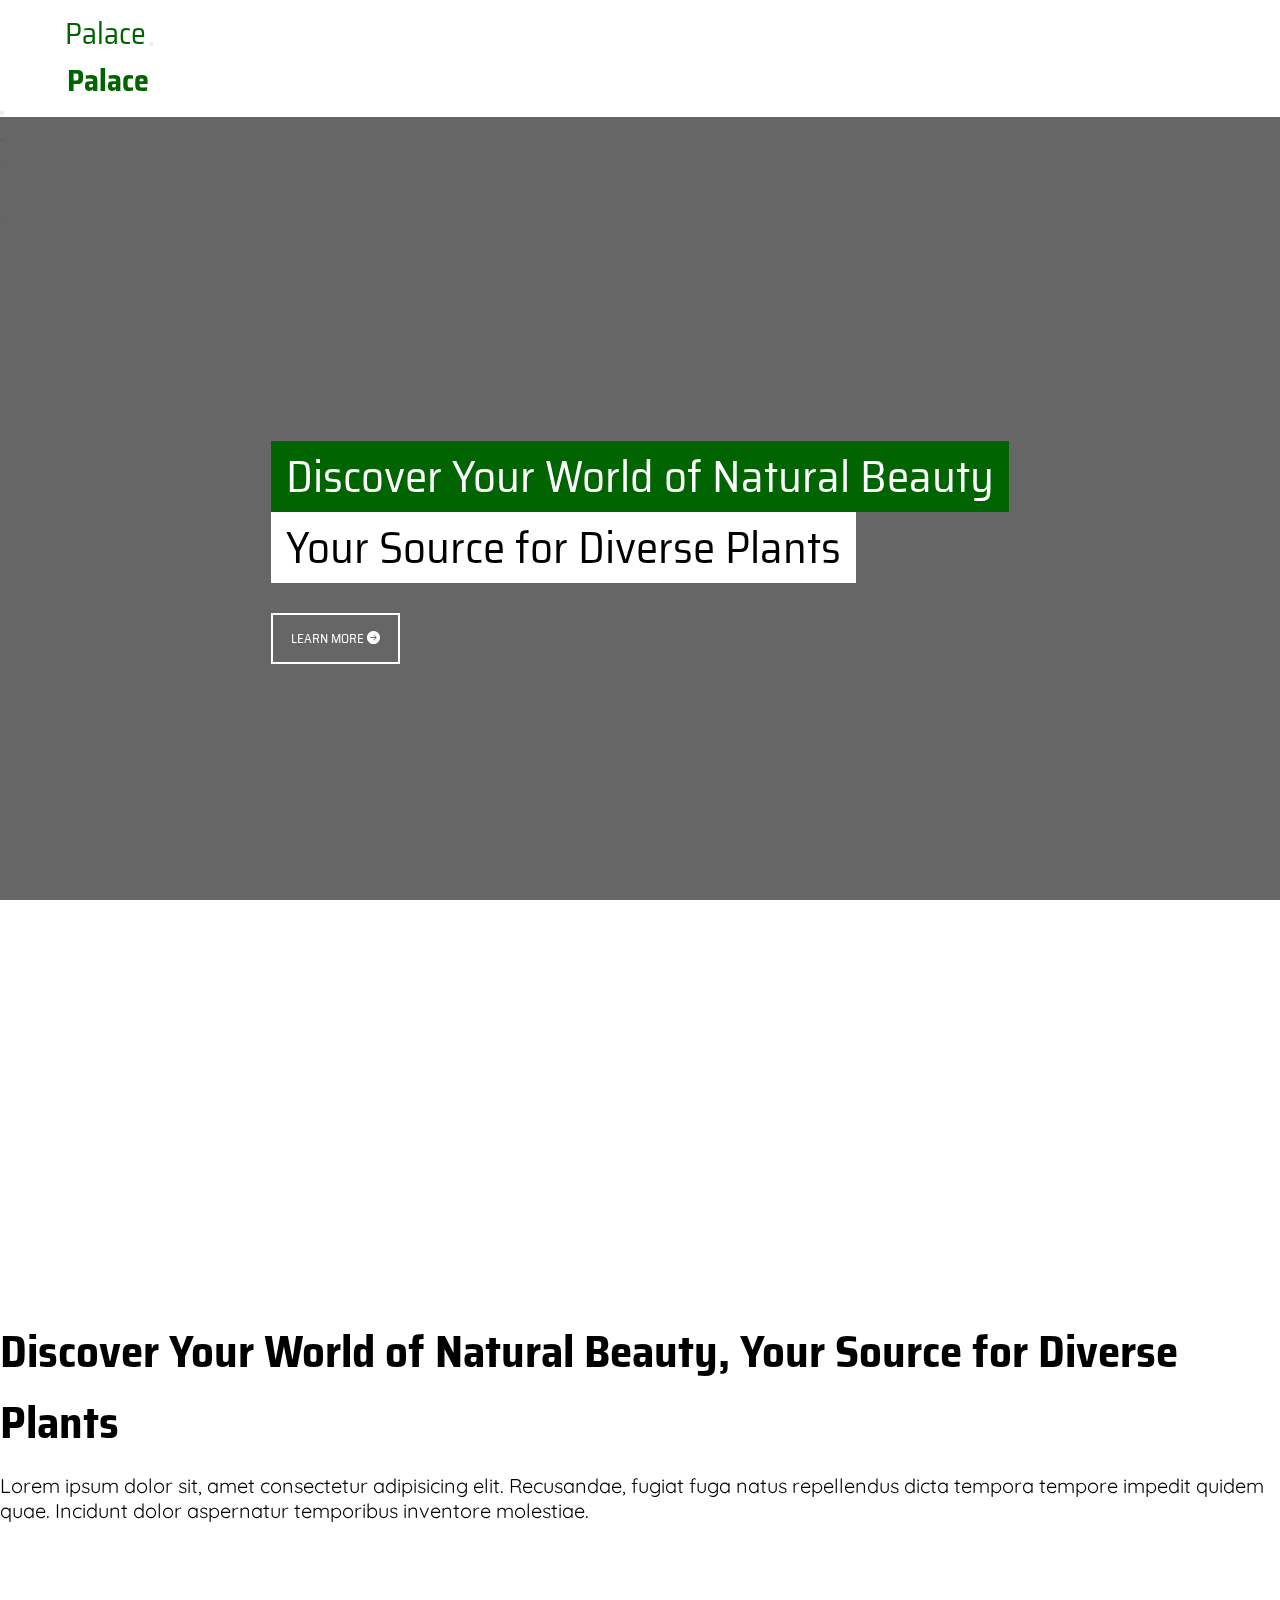
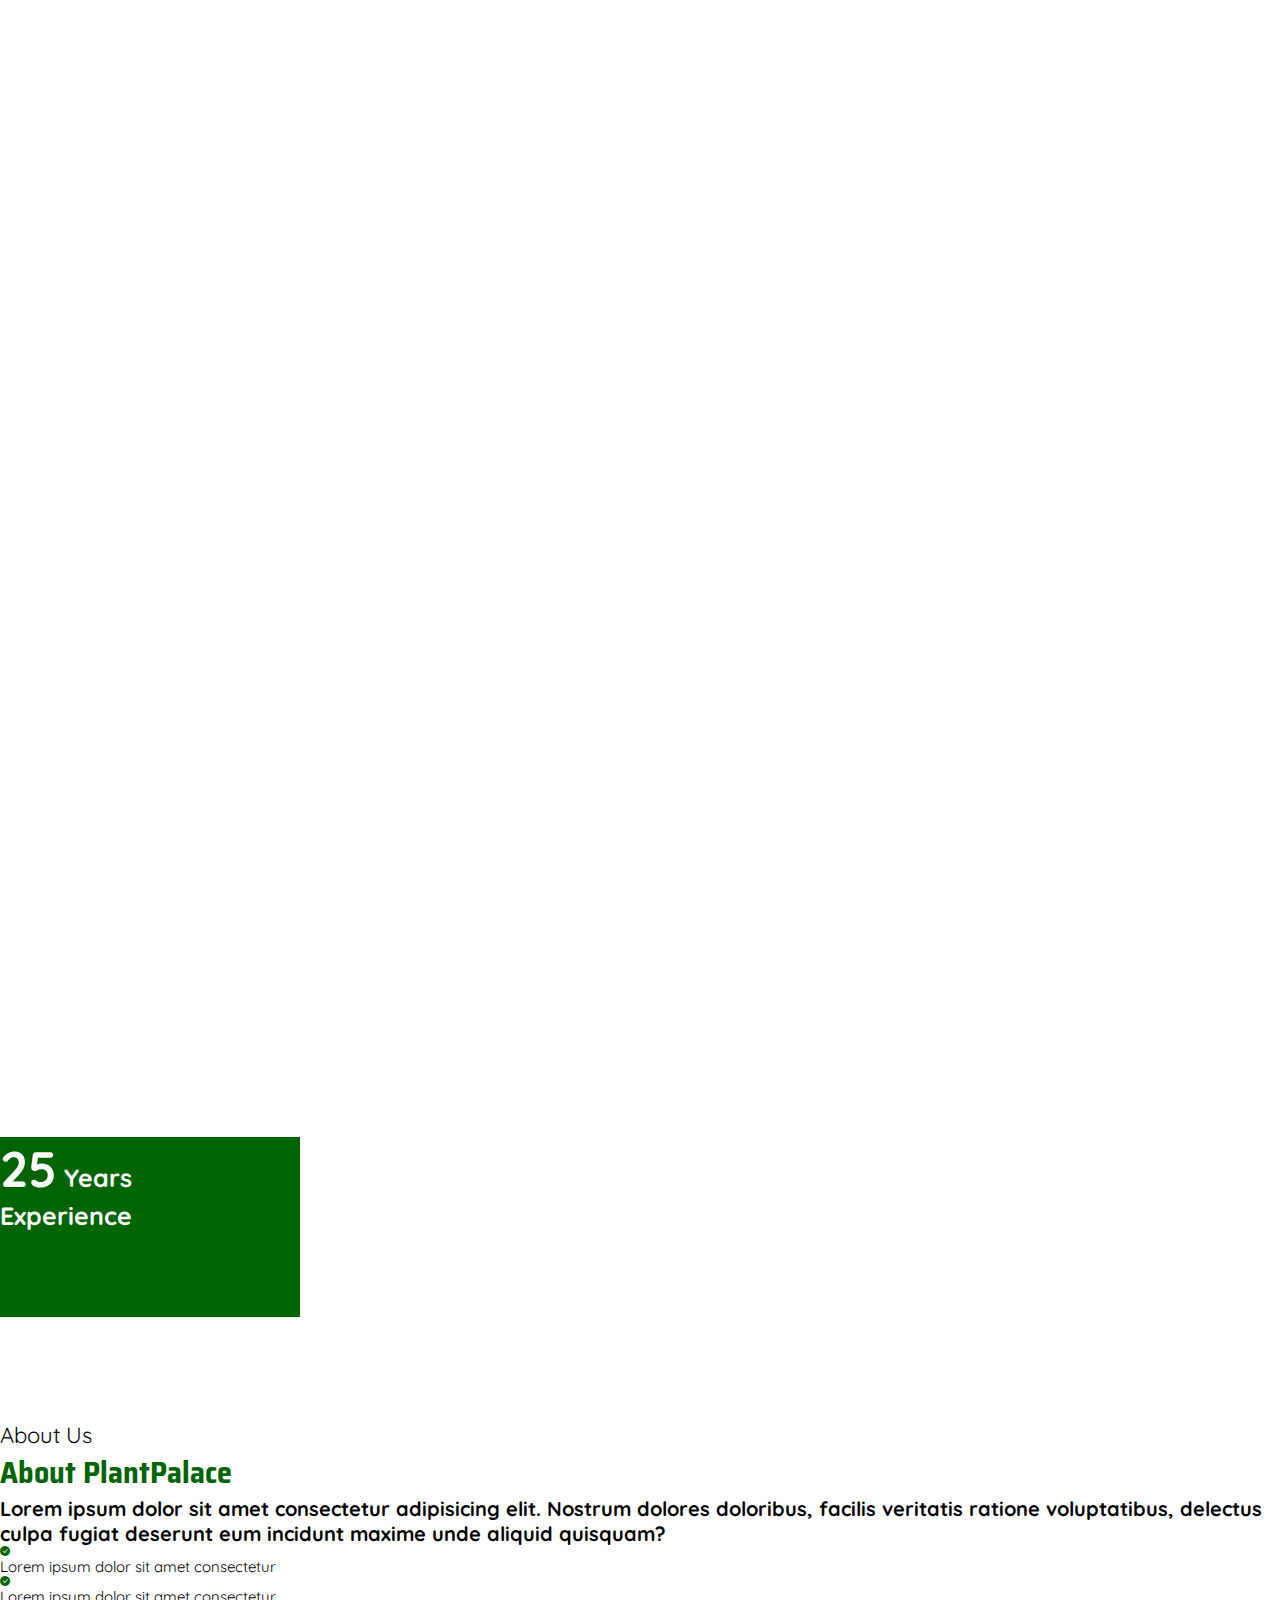
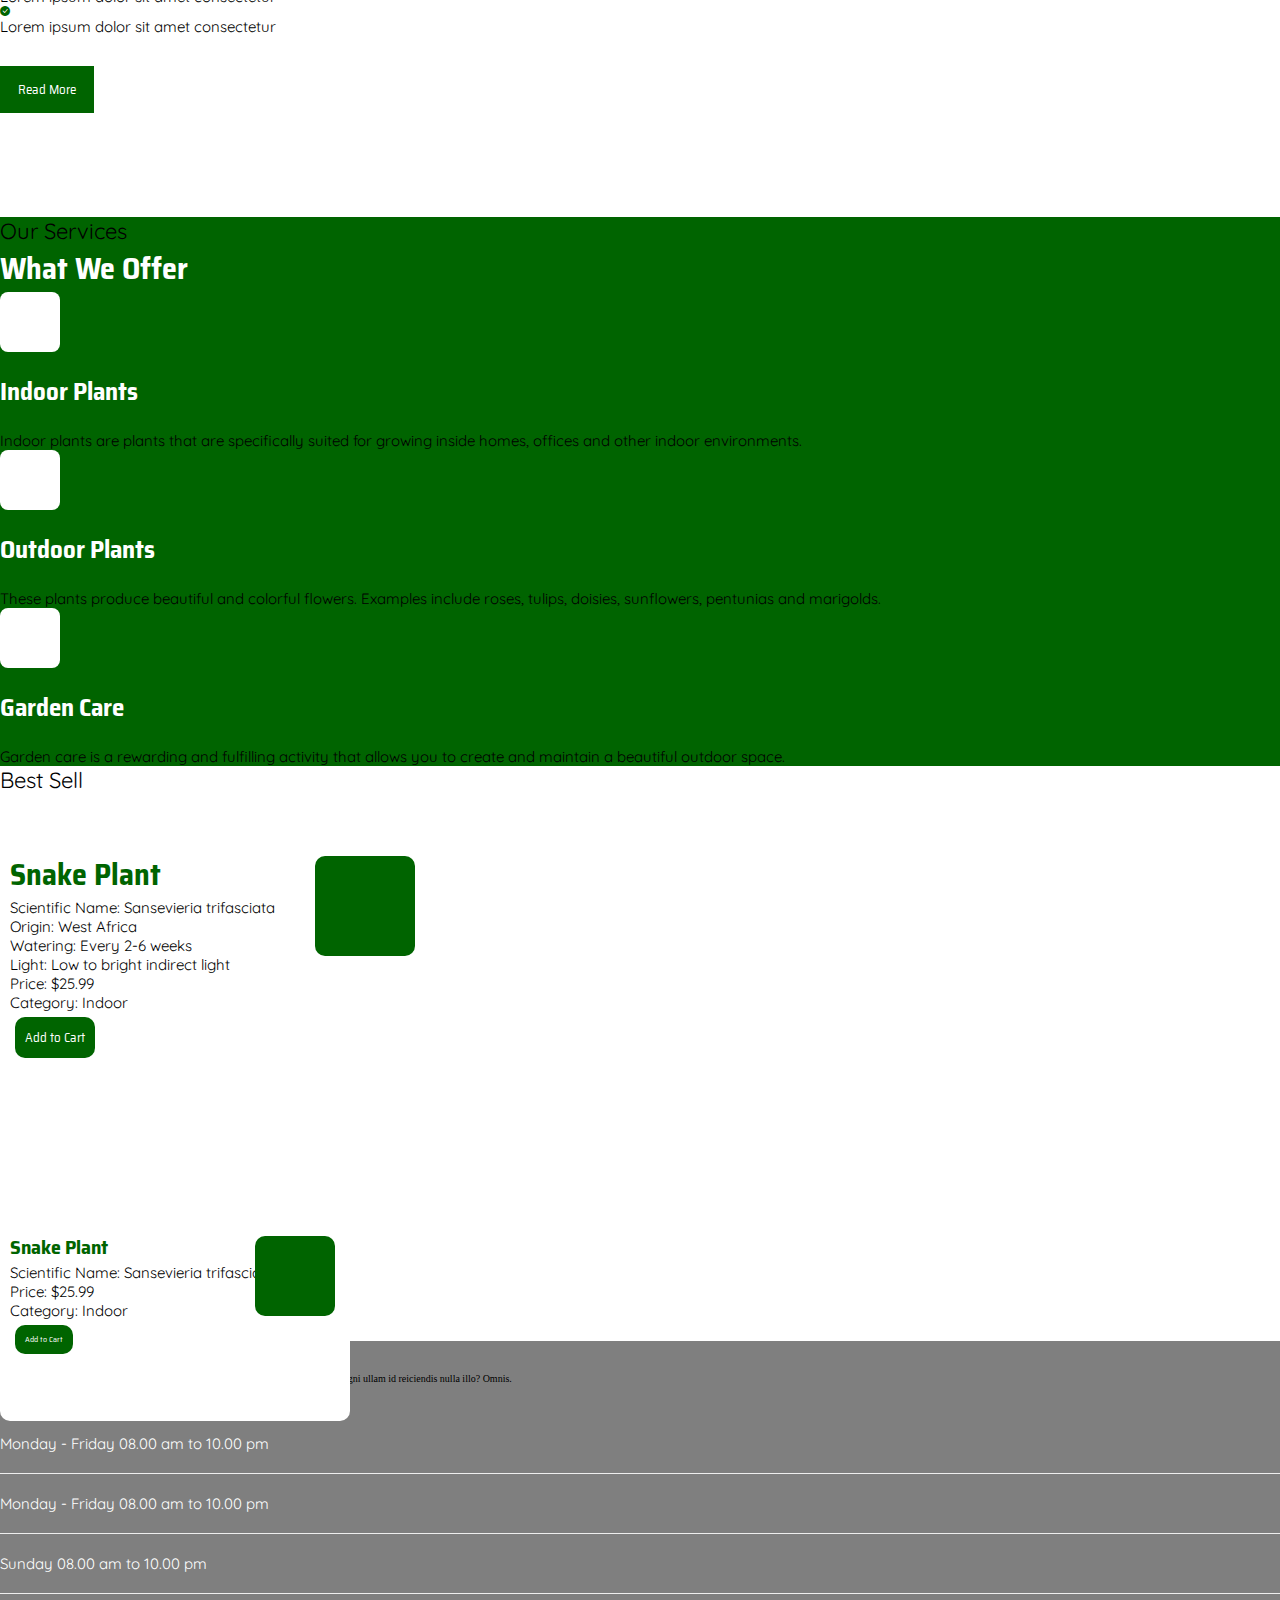
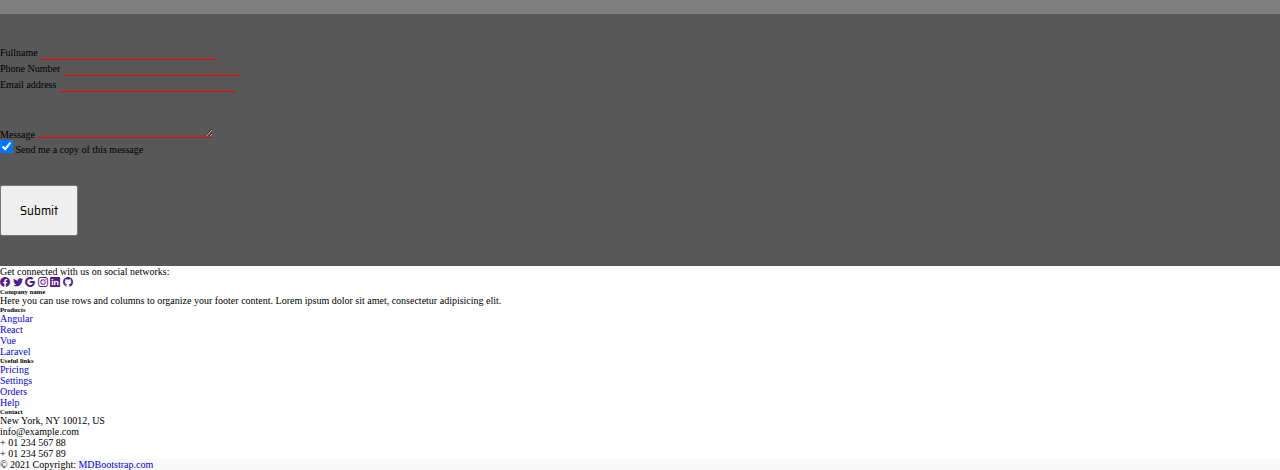
==== index.html @ 22f78a24 "modified:   contact.html 	modified:   index.html 	modified:   static/css/style.css" ====
<!DOCTYPE html>
<html lang="en">
<head>
    <meta charset="UTF-8">
    <meta name="viewport" content="width=device-width, initial-scale=1.0">
    <title>PlantPalace</title>
    <link rel="stylesheet" href="./static/css/style.css">
    <link rel="stylesheet" href="./static/css/bootstrap.min.css">
    <link rel="stylesheet" href="https://cdn.jsdelivr.net/npm/bootstrap-icons@1.10.5/font/bootstrap-icons.css">
</head>
<body>

    <nav class="navbar navbar-dark fixed-top navbar-expand-md mx-auto">
      <div class="container-fluid">
        <a class="navbar-brand" href="#"
          >Plant<span style="color: var(--primary-color)">Palace</span></a
        >
        <button class="navbar-toggler" type="button" data-bs-toggle="offcanvas" data-bs-target="#offcanvasNavbar" aria-controls="offcanvasNavbar"> <span class="navbar-toggler-icon"></span></button>
        <div class="offcanvas offcanvas-start" tabindex="-1" id="offcanvasNavbar" aria-labelledby="offcanvasNavbarLabel">
          <div class="offcanvas-header">
            <h5 class="offcanvas-title mx-auto" id="offcanvasNavbarLabel">
              Plant<span style="color: var(--primary-color)">Palace</span>
            </h5>
            <button type="button" class="btn-close text-reset" data-bs-dismiss="offcanvas" aria-label="Close"></button>
          </div>
          <div class="offcanvas-body">
            <ul class="navbar-nav justify-content-center flex-grow-1">
              <li class="nav-item mx-lg-3 mx-auto">
                <a class="nav-link active" aria-current="page" href="#carouselId" >Home</a>
              </li>
              <li class="nav-item mx-lg-3 mx-auto">
                <a class="nav-link" href="#about">About Us</a>
              </li>
              <li class="nav-item mx-lg-3 mx-auto">
                <a class="nav-link" aria-current="page" href="#book">Contact</a>
              </li>
              <li class="nav-item mx-lg-3 mx-auto">
                <a class="nav-link" href="#">Gallery</a>
              </li>
            </ul>
            <div class="cart justify-content-end align-items-center d-flex">
              <a href="#" class="cart-btn mx-auto heartbeat"><i class="bi bi-cart4 fs-1"></i></a>
            </div>
          </div>
        </div>
      </div>
    </nav>


    <!-- Landing Page -->
    <div class="container-fluid landing-page">
		<div class="container">
			<span class="green-heading">Discover Your World of Natural Beauty</span><br>
			<span class="white-heading">Your Source for Diverse Plants</span><br>
			<a href="about.html">LEARN MORE <i class="bi bi-arrow-right-circle-fill"></i></a>
		</div>
    </div>
    
    <div class="container-fluid landing-page2">
        <div class="container my-5">
            <div class="row">
                <div class="col-md-6 col-12">
                    <div class="text px-5">
                        <div class="text-content">
                            <h1>Discover Your World of Natural Beauty, Your Source for Diverse Plants</h1>
                            <p>Lorem ipsum dolor sit, amet consectetur adipisicing elit. Recusandae, fugiat fuga natus repellendus dicta tempora tempore impedit quidem quae. Incidunt dolor aspernatur temporibus inventore molestiae.</p>
                            <div class="d-flex">
                                <a href="about.html" class="btn">LEARN MORE <i class="bi bi-arrow-right-circle-fill"></i></a>
                                <a href="catalog.html" class="btn">SHOP NOW <i class="bi bi-arrow-right-circle-fill"></i></a>
                            </div>
                        </div>
                    </div>
                </div>
            </div>
        </div>
    </div>

    <div class="container-fluid about my-5 py-5">
        <div class="container py-md-5">
            <div class="row">
                <div class="col-md-6 col-12">
                    <div class="img d-flex">
                        <div class="left-side"></div>
                        <div class="right-side">
                            <div class="right-side-img"></div>
                            <div class="right-side-text d-flex justify-content-center align-items-center">
                                <h1 class="text-white"><span>25</span> Years <br> Experience</h1>
                            </div>
                        </div>
                    </div>
                </div>
                <div class="col-md-5 col-12">
                    <div class="text ms-md-4">
                        <div class="">
                            <p class=" my-3">About Us</p>
                            <h1 class="my-3">About PlantPalace</h1>
                            <h6 class="">Lorem ipsum dolor sit amet consectetur adipisicing elit. Nostrum dolores doloribus, facilis veritatis ratione voluptatibus, delectus culpa fugiat deserunt eum incidunt maxime unde aliquid quisquam?</h6>
                            <div class="d-flex about-list justify-content-start align-items-center">
                                <i class="bi bi-check-circle-fill fs-2"></i>
                                <p class="ms-3 mt-3">Lorem ipsum dolor sit amet consectetur</p>
                            </div>
                            <div class="d-flex about-list justify-content-start align-items-center">
                                <i class="bi bi-check-circle-fill fs-2"></i>
                                <p class="ms-3 mt-3">Lorem ipsum dolor sit amet consectetur</p>
                            </div>
                            <div class="d-flex about-list justify-content-start align-items-center">
                                <i class="bi bi-check-circle-fill fs-2"></i>
                                <p class="ms-3 mt-3">Lorem ipsum dolor sit amet consectetur</p>
                            </div>
                            <a href="about.html" class="btn">Read More</a>
                        </div>
                    </div>
                </div>
            </div>
        </div>
    </div>

    <div class="container-fluid offer">
        <div class="container py-md-5">
            <p class="mb-2 text-center pt-5">Our Services</p>
            <h1 class="text-center">What We Offer</h1>
            <div class="row">
                <div class="col-md-4 col-sm-6 col-12">
                    <div class="offer-product p-5">
                        <div class="icon d-flex justify-content-center align-items-center">
                            <img src="./static/images/indoor-plant.png" class="w-75" alt="">
                        </div>
                        <h1>Indoor Plants</h1>
                        <p>Indoor plants are plants that are specifically suited for growing inside homes, offices and other indoor environments.</p>
                    </div>
                </div>
                <div class="col-md-4 col-sm-6 col-12">
                    <div class="offer-product p-5">
                        <div class="icon d-flex justify-content-center align-items-center">
                            <img src="./static/images/outdoor-palnt.png" alt="" class="w-75">
                        </div>
                        <h1>Outdoor Plants</h1>
                        <p>These plants produce beautiful and colorful flowers. Examples include roses, tulips, doisies, sunflowers, pentunias and marigolds.</p>
                    </div>
                </div>
                <div class="col-md-4 col-sm-6 col-12">
                    <div class="offer-product p-5">
                        <div class="icon d-flex justify-content-center align-items-center">
                            <img src="./static/images/plant-care.png" alt="" class="w-75">
                        </div>
                        <h1>Garden Care</h1>
                        <p>Garden care is a rewarding and fulfilling activity that allows you to create and maintain a beautiful outdoor space.</p>
                    </div>
                </div>
            </div>
        </div>
    </div>

    <div class="container-fluid products bg-info">
        <div class="container py-md-5">
            <p class="pt-5 text-center">Best Sell</p>
            <h1 class="text-center">Best Sell Products</h1>
            <div class="row">
                <div class="col-md-4 col-sm-6 col-12">
                    <div class="active-product">
                        <div class="product-img"></div>
                            <div class="product-info">
                                <h1 class="product-name my-3">Snake Plant</h1>
                                <p class="mb-2 scientificName">Scientific Name: Sansevieria trifasciata</p>
                                <p class="mb-2 origin">Origin: West Africa</p>
                                <p class="mb-2 watering">Watering: Every 2-6 weeks</p>
                                <p class="mb-2 light">Light: Low to bright indirect light</p>
                                <p class="mb-2 price">Price: $25.99</p>
                                <p class="mb-2 category">Category: Indoor</p>
                                <a href="#" class="btn">Add to Cart</a>
                            </div>
                    </div>
                </div>
                <div class="col-md-4 col-sm-6 col-12">
                    <div class="product mx-auto">
                        <div class="product-img"></div>
                            <div class="product-info">
                                <h1 class="product-name mb-2">Snake Plant</h1>
                                <p class="mb-1 scientificName">Scientific Name: Sansevieria trifasciata</p>
                                <p class="mb-1 price">Price: $25.99</p>
                                <p class="mb-5 category">Category: Indoor</p>
                                <a href="#" class="btn">Add to Cart</a>
                            </div>
                    </div>
                </div>

            </div>
        </div>
    </div>

    


    <!-- Contact Us Section -->
    <div class="container-fluid contact my-5">
        <div class="container">
            <div class="row">
                <div class="col-md-6 col-12">
                    <div class="py-2 mt-5">
                        <h1 class="text-white">Servicing Hours</h1>
                        <p class="text-white fs-3 mt-3">
                            Lorem ipsum dolor sit amet consectetur adipisicing elit. Ipsam
                            iure maiores beatae, magni ullam id reiciendis nulla illo? Omnis.
                        </p>
                        <ul class="time-list">
                            <li class="d-flex justify-content-between">
                                <span>Monday - Friday</span>
                                <span>08.00 am to 10.00 pm</span>
                            </li>
                            <li class="d-flex justify-content-between">
                                <span>Monday - Friday</span>
                                <span>08.00 am to 10.00 pm</span>
                            </li>
                            <li class="d-flex justify-content-between">
                                <span>Sunday</span>
                                <span>08.00 am to 10.00 pm</span>
                            </li>
                        </ul>
                    </div>
                </div>
                <div class="col-md-6 col-12 py-5">
                    <form>
                        <div class="col-md-8 col-12 mx-auto mb-3">
                            <label for="exampleInputEmail1" class="form-label text-white fs-3">Fullname</label>
                            <input type="text" class="form-control p-2 rounded-0" name="Name" id="exampleInputEmail1" aria-describedby="emailHelp">
                        </div>
                        <div class="col-md-8 col-12 mx-auto mb-3">
                            <label for="exampleInputEmail2" class="form-label text-white fs-3">Phone Number</label>
                            <input type="tel" class="form-control p-2 rounded-0" name="Email" id="exampleInputEmail2" aria-describedby="emailHelp">
                        </div>
                        <div class="col-md-8 col-12 mx-auto mb-3">
                            <label for="exampleInputEmail2" class="form-label text-white fs-3">Email address</label>
                            <input type="email" class="form-control p-2 rounded-0" name="Email" id="exampleInputEmail2" aria-describedby="emailHelp">
                        </div>
                        <div class="col-md-8 col-12 mx-auto mb-3">
                            <label for="exampleFormControlTextarea1" class="form-label text-white fs-3">Message</label>
                            <textarea class="form-control p-2 rounded-0" id="exampleFormControlTextarea1" rows="3"></textarea>
                        </div>
                            
                        <!-- Checkbox -->
                        <div class="form-check d-flex justify-content-center mb-4">
                            <input class="form-check-input me-2" type="checkbox" value="" id="form4Example5" checked />
                            <label class="form-check-label text-white" for="form4Example5">Send me a copy of this message</label>
                        </div>
                        <button type="submit" class="btn btn-primary mx-auto d-flex justify-content-center fs-3">Submit</button>
                    </form>
                </div>
            </div>
        </div>
    </div>




        
    <!-- Footer -->
    <footer class="text-center text-lg-start bg-white text-muted">
        <!-- Section: Social media -->
        <section class="d-flex justify-content-center justify-content-lg-between p-4 border-bottom">
            <!-- Left -->
            <div class="me-5 d-none d-lg-block">
                <span>Get connected with us on social networks:</span>
            </div>
            <!-- Left -->

            <!-- Right -->
            <div>
                <a href="" class="me-4 link-secondary">
                    <i class="bi bi-facebook"></i>
                </a>
                <a href="" class="me-4 link-secondary">
                    <i class="bi bi-twitter"></i>
                </a>
                <a href="" class="me-4 link-secondary">
                    <i class="bi bi-google"></i>
                </a>
                <a href="" class="me-4 link-secondary">
                    <i class="bi bi-instagram"></i>
                </a>
                <a href="" class="me-4 link-secondary">
                    <i class="bi bi-linkedin"></i>
                </a>
                <a href="" class="me-4 link-secondary">
                    <i class="bi bi-github"></i>
                </a>
            </div>
            <!-- Right -->
        </section>
        <!-- Section: Social media -->

        <!-- Section: Links  -->
        <section class="">
            <div class="container text-center text-md-start mt-5">
            <!-- Grid row -->
            <div class="row mt-3">
                <!-- Grid column -->
                <div class="col-md-3 col-lg-4 col-xl-3 mx-auto mb-4">
                <!-- Content -->
                <h6 class="text-uppercase fw-bold mb-4">
                    <i class="fas fa-gem me-3 text-secondary"></i>Company name
                </h6>
                <p>
                    Here you can use rows and columns to organize your footer content. Lorem ipsum
                    dolor sit amet, consectetur adipisicing elit.
                </p>
                </div>
                <!-- Grid column -->

                <!-- Grid column -->
                <div class="col-md-2 col-lg-2 col-xl-2 mx-auto mb-4">
                <!-- Links -->
                <h6 class="text-uppercase fw-bold mb-4">
                    Products
                </h6>
                <p>
                    <a href="#!" class="text-reset">Angular</a>
                </p>
                <p>
                    <a href="#!" class="text-reset">React</a>
                </p>
                <p>
                    <a href="#!" class="text-reset">Vue</a>
                </p>
                <p>
                    <a href="#!" class="text-reset">Laravel</a>
                </p>
                </div>
                <!-- Grid column -->

                <!-- Grid column -->
                <div class="col-md-3 col-lg-2 col-xl-2 mx-auto mb-4">
                <!-- Links -->
                <h6 class="text-uppercase fw-bold mb-4">
                    Useful links
                </h6>
                <p>
                    <a href="#!" class="text-reset">Pricing</a>
                </p>
                <p>
                    <a href="#!" class="text-reset">Settings</a>
                </p>
                <p>
                    <a href="#!" class="text-reset">Orders</a>
                </p>
                <p>
                    <a href="#!" class="text-reset">Help</a>
                </p>
                </div>
                <!-- Grid column -->

                <!-- Grid column -->
                <div class="col-md-4 col-lg-3 col-xl-3 mx-auto mb-md-0 mb-4">
                <!-- Links -->
                <h6 class="text-uppercase fw-bold mb-4">Contact</h6>
                <p><i class="fas fa-home me-3 text-secondary"></i> New York, NY 10012, US</p>
                <p>
                    <i class="fas fa-envelope me-3 text-secondary"></i>
                    info@example.com
                </p>
                <p><i class="fas fa-phone me-3 text-secondary"></i> + 01 234 567 88</p>
                <p><i class="fas fa-print me-3 text-secondary"></i> + 01 234 567 89</p>
                </div>
                <!-- Grid column -->
            </div>
            <!-- Grid row -->
            </div>
        </section>
        <!-- Section: Links  -->

        <!-- Copyright -->
        <div class="text-center p-4" style="background-color: rgba(0, 0, 0, 0.025);">
            © 2021 Copyright:
            <a class="text-reset fw-bold" href="https://mdbootstrap.com/">MDBootstrap.com</a>
        </div>
        <!-- Copyright -->
    </footer>
    <!-- Footer -->





    <script src="./static/javascript/script.js"></script>
    <script src="./static/javascript/bootstrap.bundle.min.js"></script>
</body>
</html>
---- static/css/style.css ----
@import url('https://fonts.googleapis.com/css2?family=Quicksand:wght@600&family=Saira+Semi+Condensed:wght@700&display=swap');

:root {
  --head-font: 'Saira Semi Condensed', sans-serif;
  --text-font: 'Quicksand', sans-serif;
  --primary-color: #006400;
  --secondary-color: #70e000;
  --color-white: #fff;
}

/* Universal Stylings */
*, *::before, *::after{
   margin: 0;
   padding: 0;
   text-decoration: none !important;
   list-style: none !important;
   box-sizing: inherit;
}
*::selection{
   background-color: black;
   color: var(--color-white);
}
body{
   box-sizing: border-box;
}
html {
	font-size: 62.5%;
}
.btn{
   display: inline-block;
	margin: 3rem 1rem 0rem 0rem;
	font-family: var(--head-font);
	font-size: 1.3rem;
   padding: 1.3rem 1.8rem;
}
h1{
   font-family: var(--head-font);
}

/* Scroll-bar Stylings */
html::-webkit-scrollbar-thumb {
	background-image: linear-gradient(to bottom, var(--primary-color), var(--secondary-color));
}
html::-webkit-scrollbar {
	width: 5px;
	background-color: black;
}

/* Hidden class styling */
.hidden {
	visibility: hidden;
	opacity: 0;
}

nav {
  height: 13vh;
  width: 90%;
  border-bottom: 1px solid white;
  transition: 0.3s;
  position: sticky;
  top: 10px;
}
.navbar-brand,
.offcanvas-title {
  font-family: var(--head-font);
  font-size: 30px !important;
  color: white;
}
.dropdown .dropdown-menu {
  max-height: 300px;
}
.navbar .offcanvas-body ul li a{
   color: var(--color-white);
   font-size: 1.7rem;
   font-family: var(--head-font);
   position: relative;
}
.navbar .cart .cart-btn{
   color: var(--color-white);
   font-size: 2rem;
}
.navbar .navbar-nav .nav-item .nav-link::before{
   content: "";
   position: absolute;
   left: 0;
   bottom: 0;
   width: 40px;
   height: 2px;
   background: var(--secondary-color);
   border: 4px;
   scale: .1;
   transform-origin: left;
   transition: scale .25s;
}
.navbar .navbar-nav .nav-item .nav-link:hover::before{
   scale: 1;
}


.landing-page {
	width: 100%;
	height: 100vh;
	background-image: linear-gradient(
			to right,
			rgba(0, 0, 0, 0.6),
			rgba(0, 0, 0, 0.6)
		),
		url(../images/landing-page-bg.jpg);
	background-size: cover;
	background-position: center;
	background-repeat: no-repeat;
	display: flex;
	justify-content: center;
	align-items: center;
	background-attachment: fixed;
   clip-path: polygon(0 0, 100% 0, 100% 98%, 50% 99%, 0 98%);
}
.landing-page span {
	font-size: 4.5rem;
	width: 50%;
   font-family: var(--head-font);
   padding: 0rem 1.5rem;
}
.landing-page .green-heading{
   background-color: var(--primary-color);
   color: var(--color-white);
}
.landing-page .white-heading{
   background-color: var(--color-white);
   color: #000;
}
.landing-page a {
   border: 2px solid var(--color-white);
	color: white;
	display: inline-block;
	margin: 3rem 0rem;
	font-family: var(--head-font);
	font-size: 1.3rem;
   padding: 1.3rem 1.8rem;
}
.landing-page a:hover {
	color: var(--color-white);
   background-color: var(--primary-color);
   border: 2px solid var(--primary-color);
}

.landing-page2{
   width: 100%;
   height: 100vh;
   background-image: url(../images/landing-image.png);
   background-size: cover;
}
.landing-page2 .text{
   width: 100%;
   height: 100vh;
   display: flex;
   justify-content: center;
   align-items: center;
   position: relative;
   overflow-x: hidden !important;
}
.landing-page2 .text .text-content h1{
   font-size: 4.5rem;
   font-family: var(--head-font);
}
.landing-page2 .text .text-content p{
   font-size: 2rem;
   font-family: var(--text-font);
   margin: 15px 0rem;
}
.landing-page2 .text .text-content a{
   border: 2px solid var(--color-white);
	color: white;
}
.landing-page2 .text .text-content a:hover {
	color: var(--color-white);
   background-color: var(--primary-color);
   border: 2px solid var(--primary-color);
}

.about .img .left-side{
   width: 300px;
   height: 500px;
   background-image: url(../images/about-us-1.jpg);
   background-position: center;
   background-size: cover;
   margin: 0px 20px 0px 0px;
}
.about .img .right-side .right-side-img{
   width: 300px;
   height: 300px;
   background-image: url(../images/about-us-2.jpg);
   background-position: center;
   background-size: cover;
}
.about .right-side .right-side-text{
   width: 300px;
   height: 180px;
   background-color: var(--primary-color);
   margin: 20px 0px 0px;
   z-index: -1;
}
.about .right-side .right-side-text h1{
   font-family: var(--text-font);
   font-size: 2.5rem;
   color: var(--color-white) !important;
}
.about .right-side .right-side-text h1 span{
   font-size: 5rem;
}
.about .text{
   width: 100%;
   height: 500px;
   display: flex;
   justify-content: center;
   align-items: center;
}
.about .text h1{
   color: var(--primary-color) !important;
}
.about .text h6{
   font-size: 2rem;
   font-family: var(--text-font);
}
.about .text .about-list p{
   font-size: 1.5rem;
}
.about .text .about-list i{
   color: var(--primary-color);
}
.about .text a{
   background-color: var(--primary-color);
   color: var(--color-white);
}
.offer{
   background-color: var(--primary-color);
}
.offer p, .about p, .products p{
   font-size: 2.2rem;
   font-family: var(--text-font);
}
.offer h1, .about h1, .products h1{
   font-size: 3rem;
   color: var(--color-white);
   font-family: var(--head-font);
}
.offer .offer-product .icon{
   width: 60px;
   height: 60px;
   background-color: var(--color-white);
   border-radius: 8px;   
}
.offer .offer-product h1{
   font-size: 2.5rem;
   margin: 20px 0px;
   font-family: var(--head-font);
}
.offer .offer-product p{
   font-size: 1.5rem;
   font-family: var(--text-font);
}

.products .active-product{
   width: 430px;
   height: 300px;
   background-color: var(--color-white);
   border-radius: 10px;
   padding: 10px;
   position: relative;
}
.products .active-product .product-img{
   width: 100px;
   height: 100px;
   background-color: var(--primary-color);
   border-radius: 10px;
   position: absolute;
   right: 15px;
   top: 15px;
}
.products .active-product .product-name{
   font-size: 3rem;
   font-family: var(--head-font);
   color: var(--primary-color);
}
.products .active-product .product-info p{
   font-size: 1.5rem;
   font-family: var(--text-font);
}
.products .active-product .product-info a{
   margin: .5rem;
   background-color: var(--primary-color);
   border-radius: 10px;
   color: var(--color-white);
   padding: 1rem;
}
.products .product{
   width: 350px;
   height: 200px;
   background-color: var(--color-white);
   border-radius: 10px;
   padding: 10px;
   position: relative;
   top: 80px;
}
.products .product .product-img{
   width: 80px;
   height: 80px;
   background-color: var(--primary-color);
   border-radius: 10px;
   position: absolute;
   right: 15px;
   top: 15px;
}
.products .product .product-name{
   font-size: 2rem;
   font-family: var(--head-font);
   color: var(--primary-color);
}
.products .product .product-info p{
   font-size: 1.5rem;
   font-family: var(--text-font);
}
.products .product .product-info a{
   margin: .5rem;
   background-color: var(--primary-color);
   border-radius: 10px;
   color: var(--color-white);
   padding: .8rem 1rem;
   font-size: .8rem;
}

.contact{
   width: 100%;
   background-image: linear-gradient(to right, rgba(0,0,0,0.5), rgba(0,0,0,0.5)), url(../images/background.jpg);
}
.contact .time-list {
	margin-top: 50px;
	padding-left: 0;
}
.contact .time-list li {
	border-bottom: 1px solid #eee;
	font-size: 1.5rem;
	font-weight: 400;
	color: white;
	margin-bottom: 20px;
	padding-bottom: 20px;
	font-family: var(--text-font);
}
.contact form{
    background-color: rgba(0, 0, 0, 0.3);
    padding: 30px 0px;
}
.contact input, .contact textarea{
    background-color: transparent !important;
    border-bottom: 1px solid red;
    border-top: 0px solid transparent;
    border-right: 0px solid transparent;
    border-left: 0px solid transparent;
}




.about-landing{
   width: 100%;
   height: 150px;
   background-color: rgba(0, 0, 0, 0.1);
   display: flex;
   justify-content: center;
   align-items: center;
}
.about-landing h1{
   font-size: 4rem;
   font-family: var(--head-font);
}
.about-landing p{
   font-size: 1.5rem;
   font-family: var(--text-font);
   line-height: 35px;
}
.about-us .img{
   width: 80%;
   height: 400px;
   margin: 0px auto;
   background-image: url(../images/about-us.jpg);
   background-size: cover;
   background-position: center;
}
.about-us .text{
   height: 400px;
   display: flex;
   justify-content: center;
   align-items: center;
}
.about-us .text p{
   font-family: var(--text-font);
   font-size: 1.8rem;
}
.about-us .text h6{
   font-family: var(--text-font);
   font-size: 1.3rem;
   line-height: 20px;
}
.about-us .text a{
   background-color: var(--primary-color);
   font-size: 1.5rem;
   color: var(--color-white);
   font-family: var(--head-font);
   padding: 15px 30px;
   display: inline-block;
}
.about-us .text h1{
   font-size: 3rem;
   color: var(--primary-color);
   font-family: var(--head-font);
}
.about-offer h1{
   font-family: var(--head-font);
}

.instagram-shop{
   height: 300px;
   background-color: #292929;
   display: flex;
   justify-content: center;
   align-items: center;
}
.instagram-shop .img ul{
   display: flex;
}
.instagram-shop .img ul li{
   width: 130px;
   height: 130px;
   background-size: cover;
   background-position: center;
}
.instagram-shop .img ul .insta-1{
   background-image: url(../images/insta-1.jpg);
}
.instagram-shop .img ul .insta-2{
   background-image: url(../images/insta-2.jpg);
}
.instagram-shop .img ul .insta-3{
   background-image: url(../images/insta-3.jpg);
}
.instagram-shop .img ul .insta-4{
   background-image: url(../images/insta-4.jpg);
}
.instagram-shop .img ul .insta-5{
   background-image: url(../images/insta-5.jpg);
}
.instagram-shop .img ul .insta-6{
   background-image: url(../images/insta-6.jpg);
}



.keep-in-touch h1, .contact-us h1{
   font-size: 3rem;
}
.contact-us input{
   width: 100%;
   height: 50px;
   padding: 0px 0px 0px 20px;
   background-color: rgba(0, 0, 0, 0.1);
   border: none;
   outline: none;
   font-size: 1.6rem;
}
.contact-us input:focus, .contact-us textarea:focus{
   border: 1px solid var(--primary-color);
}
.contact-us textarea{
   width: 100%;
   height: 200px;
   margin: 20px 0px;
   padding: 15px 0px 0px 20px;
   background-color: rgba(0, 0, 0, 0.1);
   border: none;
   outline: none;
   font-size: 1.6rem;
}

@media only screen and (max-width: 991px) {
   svg {
      top: -20px;
     left: -60px;
   }
   .offcanvas {
    background-color: rgba(0, 0, 0, 0.5) !important;
  }
   nav .active {
      color: var(--primary-color) !important;
   }
}

@media screen and (max-width: 767px) {
  .offcanvas {
    backdrop-filter: blur(10px) !important;
  }
}

@media only screen and (max-width: 576px) {
    html{
      font-size: 50%;
    }
    .landing-page span{
      font-size: 2.5rem;
    }
    svg {
        top: -25px;
        left: -60px;
    }
    .nav {
		width: 100%;
		height: 100%;
		font-size: 3rem;
	}
    .landing-page h1{
        width: 85%;
    }
}
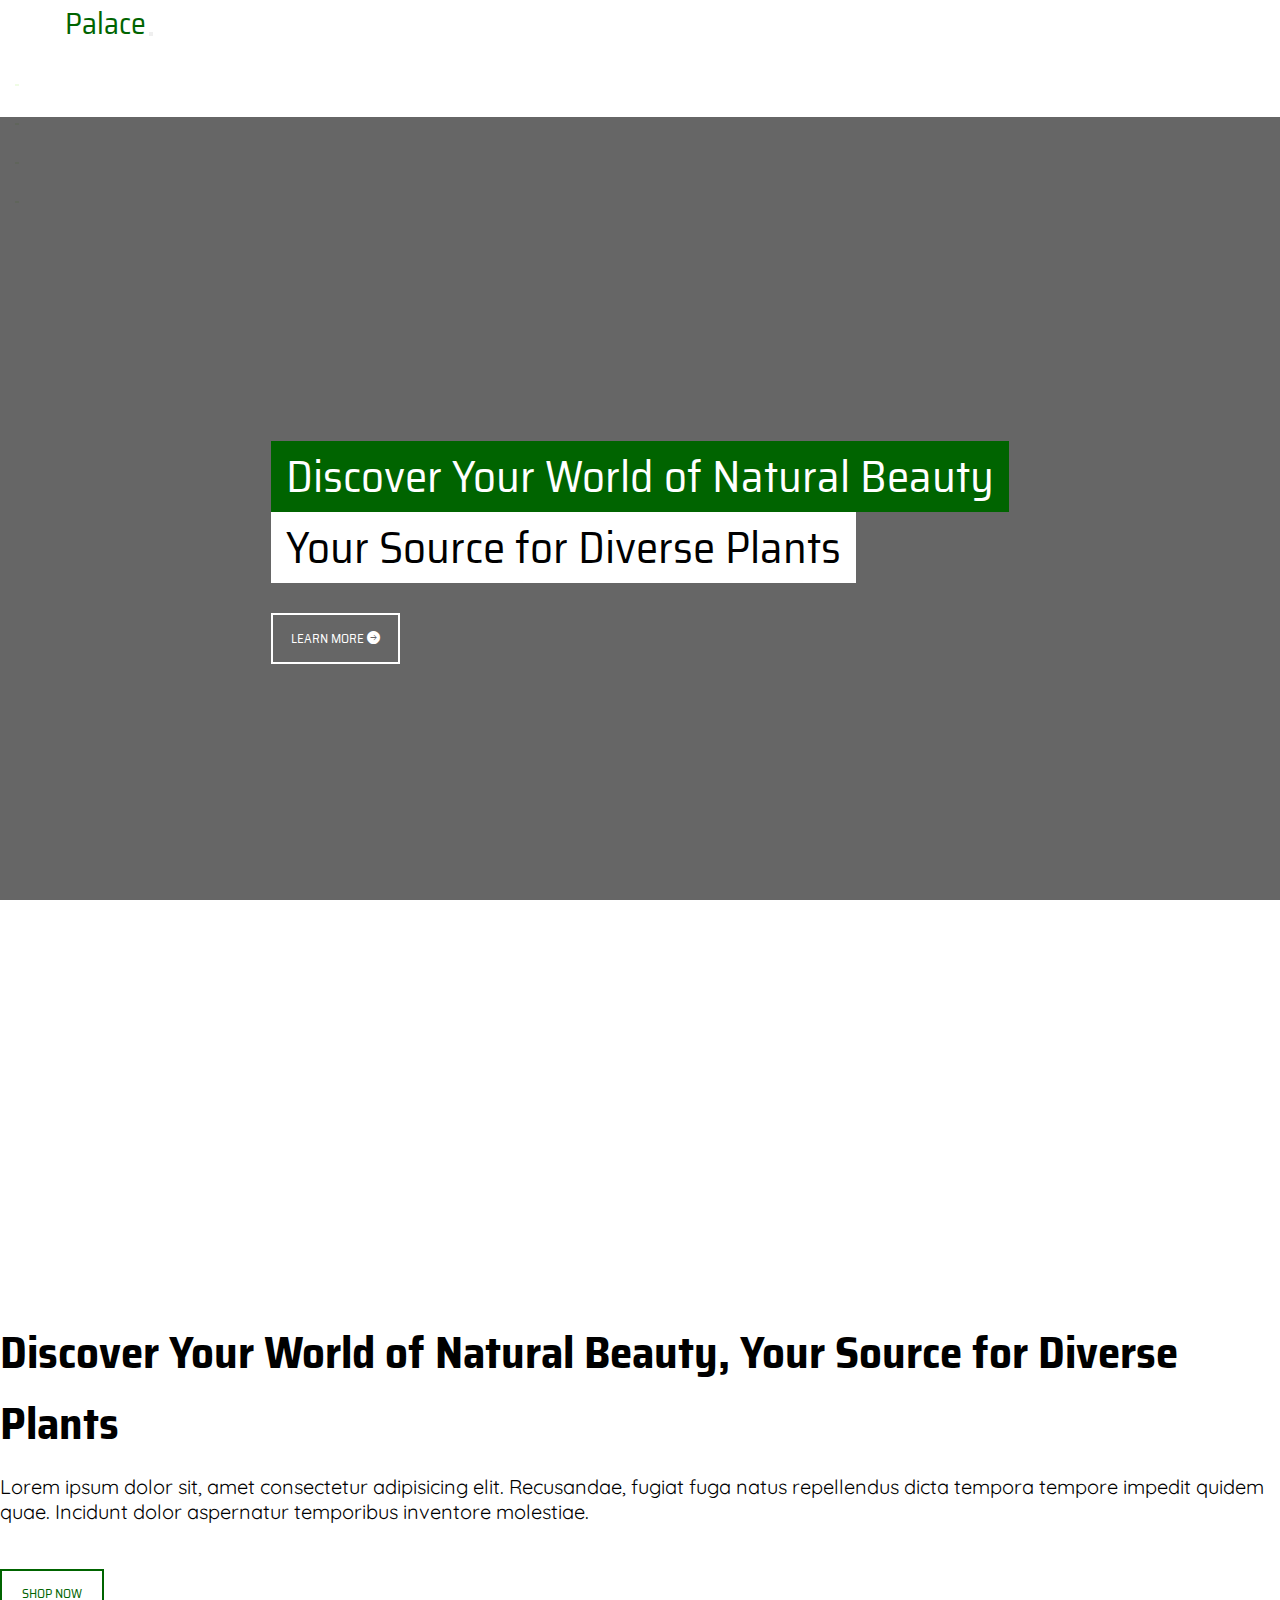
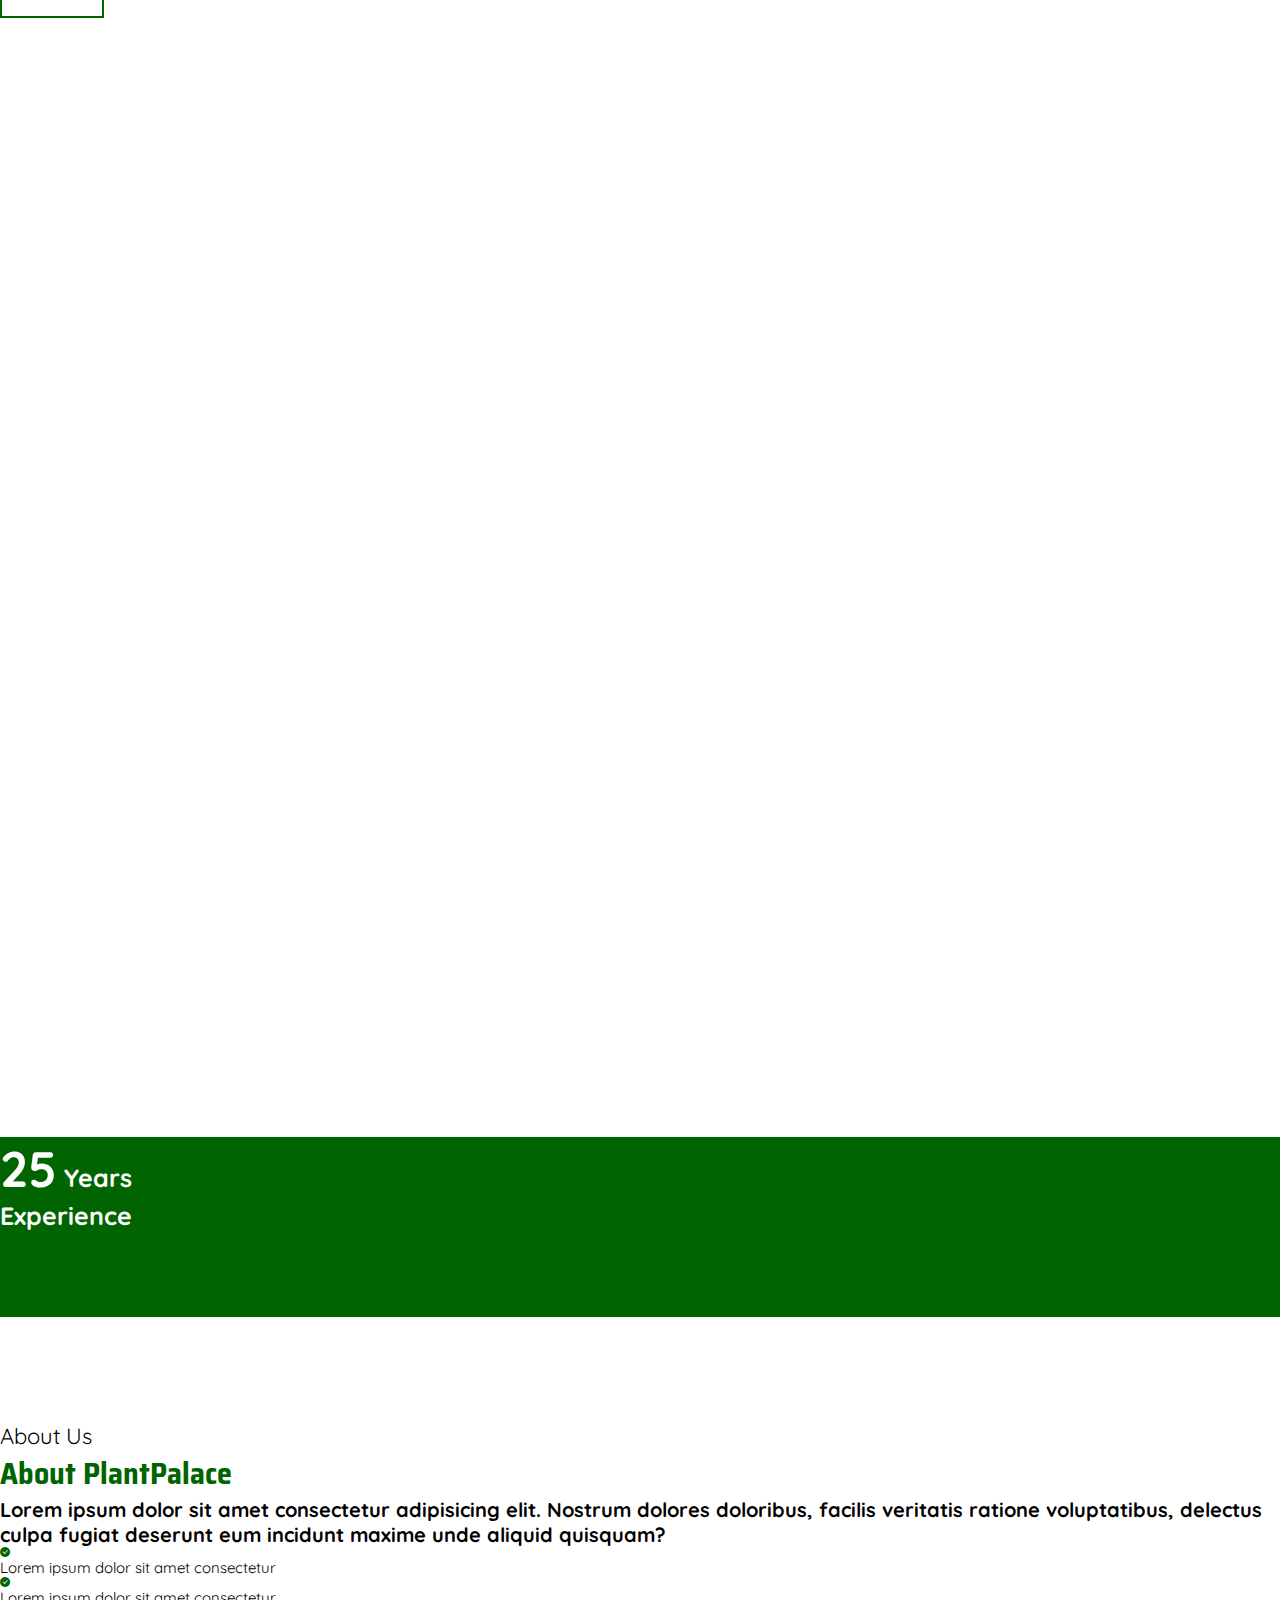
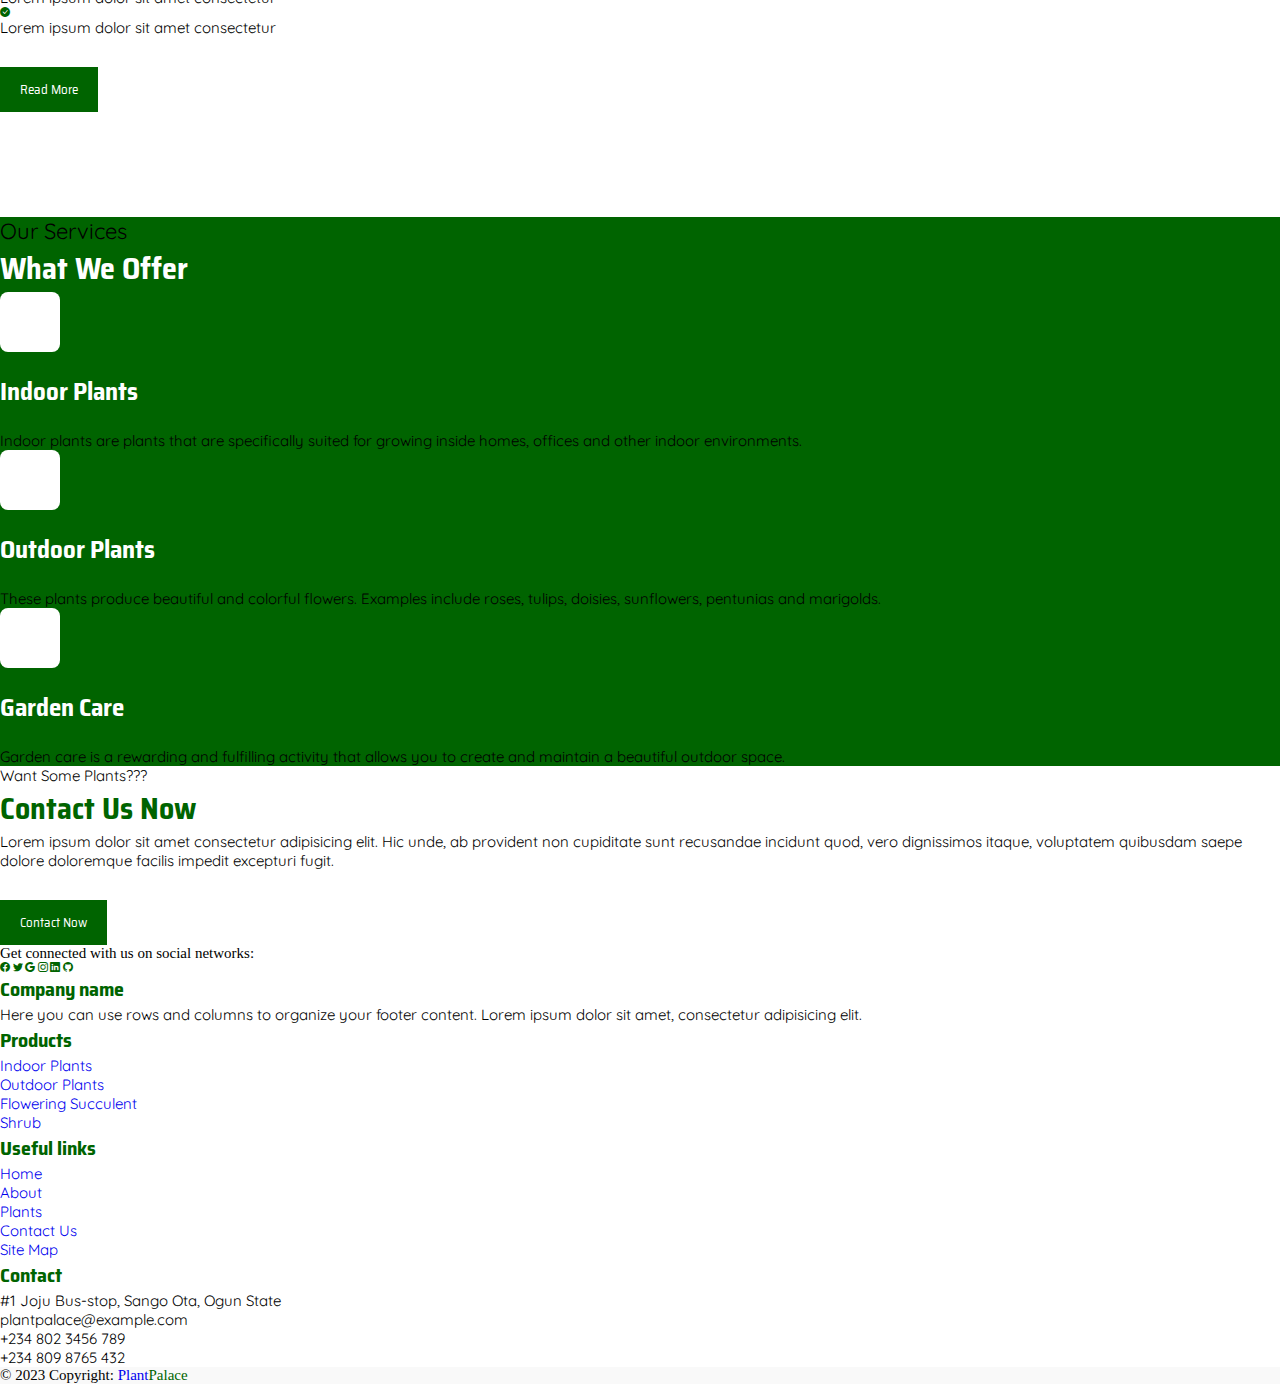
==== commit fa51bba7: "modified:   about.html 	modified:   catalogue.html     modified:   contact.html 	modified:   index.h" ====
--- a/index.html
+++ b/index.html
@@ -10,42 +10,33 @@
 </head>
 <body>
 
-    <nav class="navbar navbar-dark fixed-top navbar-expand-md mx-auto">
-      <div class="container-fluid">
-        <a class="navbar-brand" href="#"
-          >Plant<span style="color: var(--primary-color)">Palace</span></a
-        >
-        <button class="navbar-toggler" type="button" data-bs-toggle="offcanvas" data-bs-target="#offcanvasNavbar" aria-controls="offcanvasNavbar"> <span class="navbar-toggler-icon"></span></button>
-        <div class="offcanvas offcanvas-start" tabindex="-1" id="offcanvasNavbar" aria-labelledby="offcanvasNavbarLabel">
-          <div class="offcanvas-header">
-            <h5 class="offcanvas-title mx-auto" id="offcanvasNavbarLabel">
-              Plant<span style="color: var(--primary-color)">Palace</span>
-            </h5>
-            <button type="button" class="btn-close text-reset" data-bs-dismiss="offcanvas" aria-label="Close"></button>
-          </div>
-          <div class="offcanvas-body">
-            <ul class="navbar-nav justify-content-center flex-grow-1">
-              <li class="nav-item mx-lg-3 mx-auto">
-                <a class="nav-link active" aria-current="page" href="#carouselId" >Home</a>
-              </li>
-              <li class="nav-item mx-lg-3 mx-auto">
-                <a class="nav-link" href="#about">About Us</a>
-              </li>
-              <li class="nav-item mx-lg-3 mx-auto">
-                <a class="nav-link" aria-current="page" href="#book">Contact</a>
-              </li>
-              <li class="nav-item mx-lg-3 mx-auto">
-                <a class="nav-link" href="#">Gallery</a>
-              </li>
+    <nav class="navbar  navbar-expand-lg fixed-top mx-auto">
+        <div class="container-fluid">
+            <a class="navbar-brand" href="index.html">Plant<span style="color: var(--primary-color)">Palace</span></a>
+            <button class="navbar-toggler text-white" type="button" data-bs-toggle="collapse" data-bs-target="#navbarSupportedContent" aria-controls="navbarSupportedContent" aria-expanded="false" aria-label="Toggle navigation">
+                <span class="navbar-toggler-icon"></span>
+            </button>
+            <div class="collapse navbar-collapse" id="navbarSupportedContent">
+            <ul class="navbar-nav mx-auto mb-2 mb-lg-0">
+                <li class="nav-item">
+                    <a class="nav-link text-center active" aria-current="page" href="index.html">Home</a>
+                </li>
+                <li class="nav-item">
+                    <a class="nav-link text-center" href="about.html">About Us</a>
+                </li>
+                <li class="nav-item">
+                    <a class="nav-link text-center" href="catalogue.html">Catalogue</a>
+                </li>
+                <li class="nav-item">
+                    <a class="nav-link text-center" href="contact.html">Contact Us</a>
+                </li>
             </ul>
-            <div class="cart justify-content-end align-items-center d-flex">
-              <a href="#" class="cart-btn mx-auto heartbeat"><i class="bi bi-cart4 fs-1"></i></a>
-            </div>
-          </div>
-        </div>
-      </div>
+                <div class="cart justify-content-end align-items-center d-flex">
+                    <a href="#" class="cart-btn mx-auto heartbeat"><i class="bi bi-cart4 fs-1"></i></a>
+                </div>
+            </div>
+        </div>
     </nav>
-
 
     <!-- Landing Page -->
     <div class="container-fluid landing-page">
@@ -55,6 +46,7 @@
 			<a href="about.html">LEARN MORE <i class="bi bi-arrow-right-circle-fill"></i></a>
 		</div>
     </div>
+
     
     <div class="container-fluid landing-page2">
         <div class="container my-5">
@@ -65,8 +57,7 @@
                             <h1>Discover Your World of Natural Beauty, Your Source for Diverse Plants</h1>
                             <p>Lorem ipsum dolor sit, amet consectetur adipisicing elit. Recusandae, fugiat fuga natus repellendus dicta tempora tempore impedit quidem quae. Incidunt dolor aspernatur temporibus inventore molestiae.</p>
                             <div class="d-flex">
-                                <a href="about.html" class="btn">LEARN MORE <i class="bi bi-arrow-right-circle-fill"></i></a>
-                                <a href="catalog.html" class="btn">SHOP NOW <i class="bi bi-arrow-right-circle-fill"></i></a>
+                                <a href="catalogue.html" class="btn">SHOP NOW</a>
                             </div>
                         </div>
                     </div>
@@ -74,17 +65,24 @@
             </div>
         </div>
     </div>
+
 
     <div class="container-fluid about my-5 py-5">
         <div class="container py-md-5">
             <div class="row">
                 <div class="col-md-6 col-12">
-                    <div class="img d-flex">
-                        <div class="left-side"></div>
-                        <div class="right-side">
-                            <div class="right-side-img"></div>
-                            <div class="right-side-text d-flex justify-content-center align-items-center">
-                                <h1 class="text-white"><span>25</span> Years <br> Experience</h1>
+                    <div class="img  row">
+                        <div class="col-6">
+                            <div class="left-side"></div>
+                        </div>
+                        <div class="right-side col-6">
+                            <div class="col-12">
+                                <div class="right-side-img"></div>
+                            </div>
+                            <div class="col-12">
+                                <div class="right-side-text d-flex justify-content-center align-items-center">
+                                    <h1 class="text-white"><span>25</span> Years <br> Experience</h1>
+                                </div>
                             </div>
                         </div>
                     </div>
@@ -115,9 +113,10 @@
         </div>
     </div>
 
+
     <div class="container-fluid offer">
         <div class="container py-md-5">
-            <p class="mb-2 text-center pt-5">Our Services</p>
+            <p class="mb-2 text-center pt-5 text-white">Our Services</p>
             <h1 class="text-center">What We Offer</h1>
             <div class="row">
                 <div class="col-md-4 col-sm-6 col-12">
@@ -126,7 +125,7 @@
                             <img src="./static/images/indoor-plant.png" class="w-75" alt="">
                         </div>
                         <h1>Indoor Plants</h1>
-                        <p>Indoor plants are plants that are specifically suited for growing inside homes, offices and other indoor environments.</p>
+                        <p class="text-white">Indoor plants are plants that are specifically suited for growing inside homes, offices and other indoor environments.</p>
                     </div>
                 </div>
                 <div class="col-md-4 col-sm-6 col-12">
@@ -135,7 +134,7 @@
                             <img src="./static/images/outdoor-palnt.png" alt="" class="w-75">
                         </div>
                         <h1>Outdoor Plants</h1>
-                        <p>These plants produce beautiful and colorful flowers. Examples include roses, tulips, doisies, sunflowers, pentunias and marigolds.</p>
+                        <p class="text-white">These plants produce beautiful and colorful flowers. Examples include roses, tulips, doisies, sunflowers, pentunias and marigolds.</p>
                     </div>
                 </div>
                 <div class="col-md-4 col-sm-6 col-12">
@@ -144,115 +143,27 @@
                             <img src="./static/images/plant-care.png" alt="" class="w-75">
                         </div>
                         <h1>Garden Care</h1>
-                        <p>Garden care is a rewarding and fulfilling activity that allows you to create and maintain a beautiful outdoor space.</p>
-                    </div>
-                </div>
-            </div>
+                        <p class="text-white">Garden care is a rewarding and fulfilling activity that allows you to create and maintain a beautiful outdoor space.</p>
+                    </div>
+                </div>
+            </div>
+        </div>
+    </div>   
+
+
+    <!-- Contact Us Section -->
+    <div class="container-fluid contact my-5 py-md-5">
+        <div class="container py-5 text-center">
+            <p class="text-center">Want Some Plants???</p>
+            <h1 class="text-center">Contact Us Now</h1>
+            <div class="col-md-8 mx-auto col-12">
+                <p class="fs-3 text-center mt-5 mb-2">Lorem ipsum dolor sit amet consectetur adipisicing elit. Hic unde, ab provident non cupiditate sunt recusandae incidunt quod, vero dignissimos itaque, voluptatem quibusdam saepe dolore doloremque facilis impedit excepturi fugit.</p>
+            </div>
+            <a href="contact.html" class="btn">Contact Now</a>
         </div>
     </div>
 
-    <div class="container-fluid products bg-info">
-        <div class="container py-md-5">
-            <p class="pt-5 text-center">Best Sell</p>
-            <h1 class="text-center">Best Sell Products</h1>
-            <div class="row">
-                <div class="col-md-4 col-sm-6 col-12">
-                    <div class="active-product">
-                        <div class="product-img"></div>
-                            <div class="product-info">
-                                <h1 class="product-name my-3">Snake Plant</h1>
-                                <p class="mb-2 scientificName">Scientific Name: Sansevieria trifasciata</p>
-                                <p class="mb-2 origin">Origin: West Africa</p>
-                                <p class="mb-2 watering">Watering: Every 2-6 weeks</p>
-                                <p class="mb-2 light">Light: Low to bright indirect light</p>
-                                <p class="mb-2 price">Price: $25.99</p>
-                                <p class="mb-2 category">Category: Indoor</p>
-                                <a href="#" class="btn">Add to Cart</a>
-                            </div>
-                    </div>
-                </div>
-                <div class="col-md-4 col-sm-6 col-12">
-                    <div class="product mx-auto">
-                        <div class="product-img"></div>
-                            <div class="product-info">
-                                <h1 class="product-name mb-2">Snake Plant</h1>
-                                <p class="mb-1 scientificName">Scientific Name: Sansevieria trifasciata</p>
-                                <p class="mb-1 price">Price: $25.99</p>
-                                <p class="mb-5 category">Category: Indoor</p>
-                                <a href="#" class="btn">Add to Cart</a>
-                            </div>
-                    </div>
-                </div>
-
-            </div>
-        </div>
-    </div>
-
-    
-
-
-    <!-- Contact Us Section -->
-    <div class="container-fluid contact my-5">
-        <div class="container">
-            <div class="row">
-                <div class="col-md-6 col-12">
-                    <div class="py-2 mt-5">
-                        <h1 class="text-white">Servicing Hours</h1>
-                        <p class="text-white fs-3 mt-3">
-                            Lorem ipsum dolor sit amet consectetur adipisicing elit. Ipsam
-                            iure maiores beatae, magni ullam id reiciendis nulla illo? Omnis.
-                        </p>
-                        <ul class="time-list">
-                            <li class="d-flex justify-content-between">
-                                <span>Monday - Friday</span>
-                                <span>08.00 am to 10.00 pm</span>
-                            </li>
-                            <li class="d-flex justify-content-between">
-                                <span>Monday - Friday</span>
-                                <span>08.00 am to 10.00 pm</span>
-                            </li>
-                            <li class="d-flex justify-content-between">
-                                <span>Sunday</span>
-                                <span>08.00 am to 10.00 pm</span>
-                            </li>
-                        </ul>
-                    </div>
-                </div>
-                <div class="col-md-6 col-12 py-5">
-                    <form>
-                        <div class="col-md-8 col-12 mx-auto mb-3">
-                            <label for="exampleInputEmail1" class="form-label text-white fs-3">Fullname</label>
-                            <input type="text" class="form-control p-2 rounded-0" name="Name" id="exampleInputEmail1" aria-describedby="emailHelp">
-                        </div>
-                        <div class="col-md-8 col-12 mx-auto mb-3">
-                            <label for="exampleInputEmail2" class="form-label text-white fs-3">Phone Number</label>
-                            <input type="tel" class="form-control p-2 rounded-0" name="Email" id="exampleInputEmail2" aria-describedby="emailHelp">
-                        </div>
-                        <div class="col-md-8 col-12 mx-auto mb-3">
-                            <label for="exampleInputEmail2" class="form-label text-white fs-3">Email address</label>
-                            <input type="email" class="form-control p-2 rounded-0" name="Email" id="exampleInputEmail2" aria-describedby="emailHelp">
-                        </div>
-                        <div class="col-md-8 col-12 mx-auto mb-3">
-                            <label for="exampleFormControlTextarea1" class="form-label text-white fs-3">Message</label>
-                            <textarea class="form-control p-2 rounded-0" id="exampleFormControlTextarea1" rows="3"></textarea>
-                        </div>
-                            
-                        <!-- Checkbox -->
-                        <div class="form-check d-flex justify-content-center mb-4">
-                            <input class="form-check-input me-2" type="checkbox" value="" id="form4Example5" checked />
-                            <label class="form-check-label text-white" for="form4Example5">Send me a copy of this message</label>
-                        </div>
-                        <button type="submit" class="btn btn-primary mx-auto d-flex justify-content-center fs-3">Submit</button>
-                    </form>
-                </div>
-            </div>
-        </div>
-    </div>
-
-
-
-
-        
+
     <!-- Footer -->
     <footer class="text-center text-lg-start bg-white text-muted">
         <!-- Section: Social media -->
@@ -264,23 +175,23 @@
             <!-- Left -->
 
             <!-- Right -->
-            <div>
-                <a href="" class="me-4 link-secondary">
+            <div class="right">
+                <a href="https://facebook.com/" class="me-4 fs-3 link-secondary">
                     <i class="bi bi-facebook"></i>
                 </a>
-                <a href="" class="me-4 link-secondary">
+                <a href="https://twitter.com/" class="me-4 fs-3 link-secondary">
                     <i class="bi bi-twitter"></i>
                 </a>
-                <a href="" class="me-4 link-secondary">
+                <a href="https://google.com/" class="me-4 fs-3 link-secondary">
                     <i class="bi bi-google"></i>
                 </a>
-                <a href="" class="me-4 link-secondary">
+                <a href="https://instagram.com/" class="me-4 fs-3 link-secondary">
                     <i class="bi bi-instagram"></i>
                 </a>
-                <a href="" class="me-4 link-secondary">
+                <a href="https://linkedin.com/" class="me-4 fs-3 link-secondary">
                     <i class="bi bi-linkedin"></i>
                 </a>
-                <a href="" class="me-4 link-secondary">
+                <a href="https://github.com/" class="me-4 fs-3 link-secondary">
                     <i class="bi bi-github"></i>
                 </a>
             </div>
@@ -289,7 +200,7 @@
         <!-- Section: Social media -->
 
         <!-- Section: Links  -->
-        <section class="">
+        <section class="links">
             <div class="container text-center text-md-start mt-5">
             <!-- Grid row -->
             <div class="row mt-3">
@@ -313,16 +224,16 @@
                     Products
                 </h6>
                 <p>
-                    <a href="#!" class="text-reset">Angular</a>
-                </p>
-                <p>
-                    <a href="#!" class="text-reset">React</a>
-                </p>
-                <p>
-                    <a href="#!" class="text-reset">Vue</a>
-                </p>
-                <p>
-                    <a href="#!" class="text-reset">Laravel</a>
+                    <a href="catalogue.html" class="text-reset">Indoor Plants</a>
+                </p>
+                <p>
+                    <a href="catalogue.html" class="text-reset">Outdoor Plants</a>
+                </p>
+                <p>
+                    <a href="catalogue.html" class="text-reset">Flowering Succulent</a>
+                </p>
+                <p>
+                    <a href="catalogue.html" class="text-reset">Shrub</a>
                 </p>
                 </div>
                 <!-- Grid column -->
@@ -334,16 +245,19 @@
                     Useful links
                 </h6>
                 <p>
-                    <a href="#!" class="text-reset">Pricing</a>
-                </p>
-                <p>
-                    <a href="#!" class="text-reset">Settings</a>
-                </p>
-                <p>
-                    <a href="#!" class="text-reset">Orders</a>
-                </p>
-                <p>
-                    <a href="#!" class="text-reset">Help</a>
+                    <a href="index.html" class="text-reset">Home</a>
+                </p>
+                <p>
+                    <a href="about.html" class="text-reset">About</a>
+                </p>
+                <p>
+                    <a href="catalogue.html" class="text-reset">Plants</a>
+                </p>
+                <p>
+                    <a href="contact.html" class="text-reset">Contact Us</a>
+                </p>
+                <p>
+                    <a href="sitemap.html" class="text-reset">Site Map</a>
                 </p>
                 </div>
                 <!-- Grid column -->
@@ -352,13 +266,13 @@
                 <div class="col-md-4 col-lg-3 col-xl-3 mx-auto mb-md-0 mb-4">
                 <!-- Links -->
                 <h6 class="text-uppercase fw-bold mb-4">Contact</h6>
-                <p><i class="fas fa-home me-3 text-secondary"></i> New York, NY 10012, US</p>
+                <p><i class="fas fa-home me-3 text-secondary"></i> #1 Joju Bus-stop, Sango Ota, Ogun State</p>
                 <p>
                     <i class="fas fa-envelope me-3 text-secondary"></i>
-                    info@example.com
-                </p>
-                <p><i class="fas fa-phone me-3 text-secondary"></i> + 01 234 567 88</p>
-                <p><i class="fas fa-print me-3 text-secondary"></i> + 01 234 567 89</p>
+                    plantpalace@example.com
+                </p>
+                <p><i class="fas fa-phone me-3 text-secondary"></i> +234 802 3456 789</p>
+                <p><i class="fas fa-print me-3 text-secondary"></i> +234 809 8765 432</p>
                 </div>
                 <!-- Grid column -->
             </div>
@@ -368,9 +282,9 @@
         <!-- Section: Links  -->
 
         <!-- Copyright -->
-        <div class="text-center p-4" style="background-color: rgba(0, 0, 0, 0.025);">
-            © 2021 Copyright:
-            <a class="text-reset fw-bold" href="https://mdbootstrap.com/">MDBootstrap.com</a>
+        <div class="text-center p-4 copyright" style="background-color: rgba(0, 0, 0, 0.025);">
+            © 2023 Copyright:
+            <a class="text-reset fw-bold" href="index.html">Plant<span style="color: var(--primary-color);">Palace</span></a>
         </div>
         <!-- Copyright -->
     </footer>
--- a/static/css/style.css
+++ b/static/css/style.css
@@ -27,11 +27,11 @@
 	font-size: 62.5%;
 }
 .btn{
-   display: inline-block;
+   display: inline-block !important;
 	margin: 3rem 1rem 0rem 0rem;
-	font-family: var(--head-font);
-	font-size: 1.3rem;
-   padding: 1.3rem 1.8rem;
+	font-family: var(--head-font) !important;
+	font-size: 1.3rem !important;
+   padding: 1.2rem 2rem !important;
 }
 h1{
    font-family: var(--head-font);
@@ -52,28 +52,27 @@
 	opacity: 0;
 }
 
-nav {
+.navbar {
   height: 13vh;
   width: 90%;
   border-bottom: 1px solid white;
   transition: 0.3s;
-  position: sticky;
-  top: 10px;
-}
-.navbar-brand,
-.offcanvas-title {
+  background-color: rgba(0,0,0,0) ;
+}
+.navbar-brand{
   font-family: var(--head-font);
   font-size: 30px !important;
-  color: white;
+  color: white !important;
 }
 .dropdown .dropdown-menu {
   max-height: 300px;
 }
-.navbar .offcanvas-body ul li a{
-   color: var(--color-white);
-   font-size: 1.7rem;
+.navbar  ul li a{
+   color: var(--color-white);
+   font-size: 2.5rem;
    font-family: var(--head-font);
    position: relative;
+   margin: 0px 15px;
 }
 .navbar .cart .cart-btn{
    color: var(--color-white);
@@ -148,7 +147,8 @@
    width: 100%;
    height: 100vh;
    background-image: url(../images/landing-image.png);
-   background-size: cover;
+   background-position: right;
+   background-repeat: no-repeat;
 }
 .landing-page2 .text{
    width: 100%;
@@ -169,8 +169,11 @@
    margin: 15px 0rem;
 }
 .landing-page2 .text .text-content a{
-   border: 2px solid var(--color-white);
-	color: white;
+   border: 2px solid var(--primary-color);
+	color: var(--primary-color);
+   border-radius: 0px !important;
+   font-size: 1.5rem;
+   
 }
 .landing-page2 .text .text-content a:hover {
 	color: var(--color-white);
@@ -179,7 +182,7 @@
 }
 
 .about .img .left-side{
-   width: 300px;
+   width: 100%;
    height: 500px;
    background-image: url(../images/about-us-1.jpg);
    background-position: center;
@@ -187,14 +190,14 @@
    margin: 0px 20px 0px 0px;
 }
 .about .img .right-side .right-side-img{
-   width: 300px;
+   width: 100%;
    height: 300px;
    background-image: url(../images/about-us-2.jpg);
    background-position: center;
    background-size: cover;
 }
 .about .right-side .right-side-text{
-   width: 300px;
+   width: 100%;
    height: 180px;
    background-color: var(--primary-color);
    margin: 20px 0px 0px;
@@ -231,6 +234,7 @@
 .about .text a{
    background-color: var(--primary-color);
    color: var(--color-white);
+   border-radius: 0px !important;
 }
 .offer{
    background-color: var(--primary-color);
@@ -331,52 +335,69 @@
 
 .contact{
    width: 100%;
-   background-image: linear-gradient(to right, rgba(0,0,0,0.5), rgba(0,0,0,0.5)), url(../images/background.jpg);
-}
-.contact .time-list {
-	margin-top: 50px;
-	padding-left: 0;
-}
-.contact .time-list li {
-	border-bottom: 1px solid #eee;
-	font-size: 1.5rem;
-	font-weight: 400;
-	color: white;
-	margin-bottom: 20px;
-	padding-bottom: 20px;
-	font-family: var(--text-font);
-}
-.contact form{
-    background-color: rgba(0, 0, 0, 0.3);
-    padding: 30px 0px;
-}
-.contact input, .contact textarea{
-    background-color: transparent !important;
-    border-bottom: 1px solid red;
-    border-top: 0px solid transparent;
-    border-right: 0px solid transparent;
-    border-left: 0px solid transparent;
-}
-
-
-
-
-.about-landing{
-   width: 100%;
-   height: 150px;
-   background-color: rgba(0, 0, 0, 0.1);
-   display: flex;
-   justify-content: center;
-   align-items: center;
-}
-.about-landing h1{
+}
+.contact h1{
+   color: var(--primary-color);
+   font-size: 3rem !important;
+}
+.contact p{
+   font-size: 1.5rem;
+   font-family: var(--text-font);
+}
+.contact a {
+   background-color: var(--primary-color);
+   color: var(--color-white);
+   text-align: center;
+}
+
+
+footer span{
+   font-size: 1.5rem;
+}
+footer .right a i{
+   color: var(--primary-color);
+}
+footer .links h6{
+   font-family: var(--head-font);
+   font-size: 2rem;
+   color: var(--primary-color);
+}
+footer .links p{
+   font-family: var(--text-font);
+   font-size: 1.5rem;
+}
+footer .copyright{
+   font-size: 1.5rem;
+}
+
+.section-landing {
+	width: 100%;
+	height: 30rem;
+	background-image: linear-gradient(
+			45deg,
+			rgba(0, 0, 0, 0.6),
+			rgba(0, 0, 0, 0.6)
+		),
+		url(../images/category-head.jpg);
+	background-position: center;
+	background-repeat: repeat;
+	display: flex;
+	align-items: center;
+	justify-content: center;
+	flex-direction: column;
+}
+.section-landing h1{
    font-size: 4rem;
    font-family: var(--head-font);
 }
-.about-landing p{
+.section-landing p{
    font-size: 1.5rem;
    font-family: var(--text-font);
    line-height: 35px;
+}
+.section-landing p span a{
+   color: rgba(255, 255, 255, 0.9) !important;
+   margin: 0px 10px 0px 0px;
 }
 .about-us .img{
    width: 80%;
@@ -479,6 +500,15 @@
    border: none;
    outline: none;
    font-size: 1.6rem;
+}
+.sitemap ul li{
+   list-style-type: square !important;
+   margin: 20px 20px !important;
+}
+.sitemap ul li a{
+   font-size: 2rem;
+   font-family: var(--head-font);
+   color: #000;
 }
 
 @media only screen and (max-width: 991px) {
@@ -497,6 +527,12 @@
 @media screen and (max-width: 767px) {
   .offcanvas {
     backdrop-filter: blur(10px) !important;
+  }
+  .instagram-shop .img ul li{
+   height: 80px !important;
+  }
+  .instagram-shop{
+   height: 200px;
   }
 }
 
@@ -519,4 +555,7 @@
     .landing-page h1{
         width: 85%;
     }
+    .landing-page2{
+      background-image: none !important;
+    }
 }